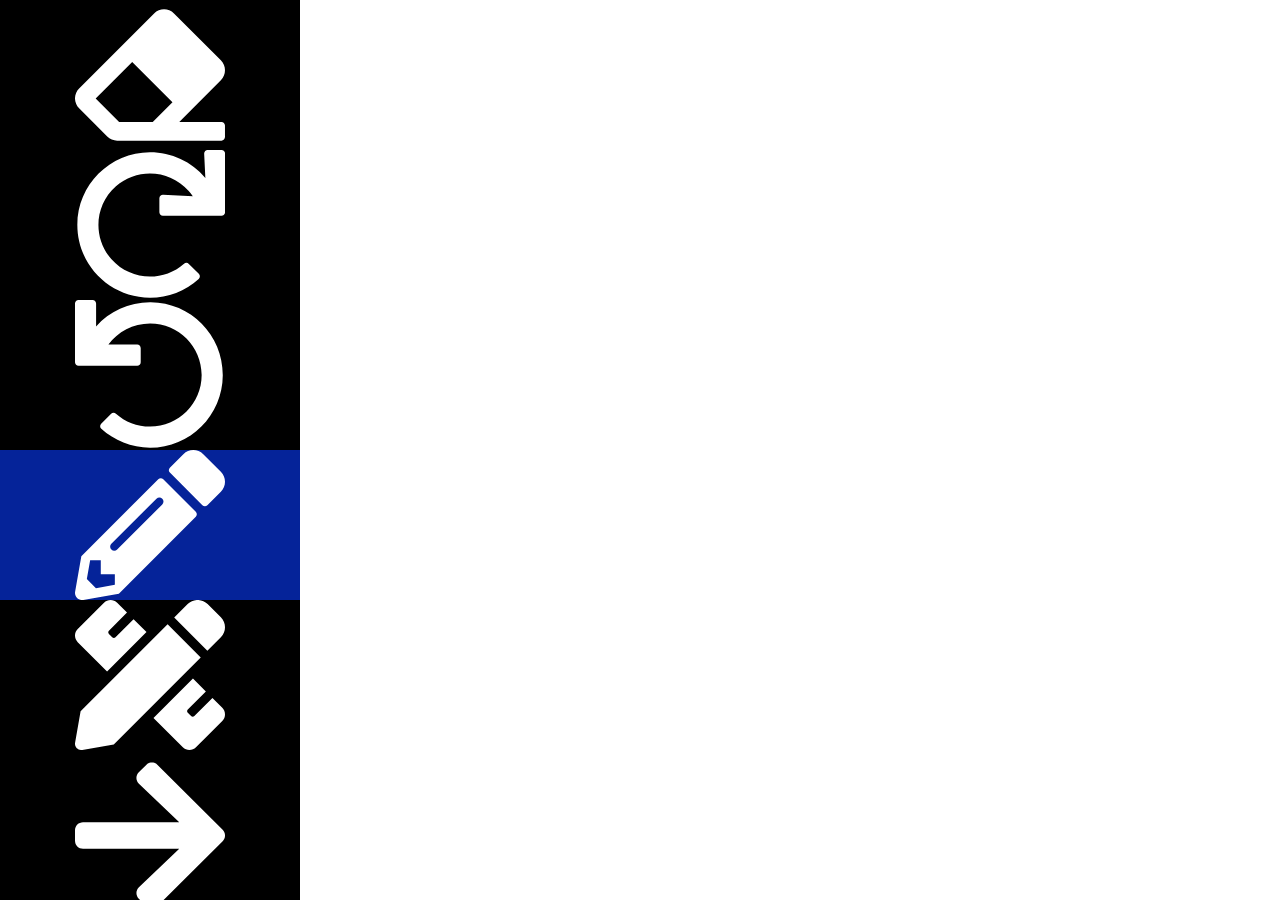
==== index.html @ fb10631d "upadte" ====
<!DOCTYPE html>
<html>
    <head>
        <title>Tahmidur Rafid</title>
        <link rel = "stylesheet" href = "css/style.css" />
        <meta name="viewport" content="width=device-width, initial-scale=1.0">
        <script type = "text/javascript" src = "js/jquery.min.js"></script>
        <script type = "text/javascript" src = "client/js/draw.js"></script>
        <script type = "text/javascript" src = "js/custom.js"></script>
        <meta name="viewport" content="width=device-width, initial-scale=1.0">

        <style>
        </style>
    </head>

    <body>
        <div class = "data"></div>
        <div id = "nav">
            <div>
                <a href = "#" class = "eraser major">
                    <img src = "images/eraser.svg"/>
                </a>    
            </div>   
            <div>
                <a href = "#" class = "redo">
                    <img src = "images/redo.svg"/>
                </a>    
            </div>  
            <div>
                <a href = "#" class = "undo">
                    <img src = "images/undo.svg"/>
                </a>    
            </div>  
            <div>
                <a href = "#" class = "pencil selected major">
                    <img src = "images/pencil-alt.svg"/>
                </a>    
            </div>  
            <div>
                <a href = "#" class = "pencil-more">
                    <img src = "images/pencil-ruler.svg"/>
                </a>
                <div class = "pencil-sub">
                    <div class = "caption">Stroke Size: <span class = "stroke">1</span></div>
                    <div class = "slider">
                        <div class = "hori"><div class = "bar"></div></div>
                        <div class = "vert" style = "left : 10%"></div>
                    </div>
                    <div class = "caption">
                        Color:
                    </div>
                    <div class = "colors">
                        <div class = "color taken" data-color="#000000">
                            <div class = "box" style = "background-color : #000"></div>
                        </div>
                        <div class = "color" data-color="#E60909">
                            <div class = "box" style = "background-color : #E60909"></div>
                        </div>
                        <div class = "color" data-color="#0000C4">
                            <div class = "box" style = "background-color : #0000C4"></div>
                        </div>
                        <div class = "color" data-color="#00CC00">
                            <div class = "box" style = "background-color : #00CC00"></div>
                        </div>
                    </div>
                </div>                
            </div>               
            <div class = "relative">
                <a href = "#" class = "more">
                    <img src = "images/arrow-right.svg"/>
                </a>
                <div class = "sub-more">
                    <div class = "item">
                        <a class = "select major" href = "#"><img src = "images/select.svg"/></a>
                    </div>
                    <div class = "item">
                        <a class = "settings" href = "#"><img src = "images/cog.svg"/></a>
                    </div>
                    <div class = "item clear">
                        <a href = "#"><span class = "caption">CLEAR<br/>PAGE</span></a>
                    </div>
                    <div class = "item prev">
                        <a href = "#"><span class = "caption">PREV<br/>PAGE</span></a>
                    </div>
                    <div class = "item next">
                        <a href = "#"><span class = "caption">NEXT<br/>PAGE</span></a>
                    </div>
                    <div class = "item new">
                        <a href = "#"><span class = "caption">NEW<br/>DOC</span></a>
                    </div>
                    <div class = "item save">
                        <a href = "#"><span class = "caption">SAVE<br/>DOC</span></a>
                    </div>
                    <div class = "item open">
                        <a href = "#"><span class = "caption">OPEN<br/>DOC</span></a>
                    </div>
                    <div class = "item pdf">
                        <a href = "#"><span class = "caption">SAVE<br/>PDF</span></a>
                    </div>
                </div>
            </div>
        </div>
        
        <canvas id = "stars">
        </canvas>

        <div class = "settings popup">
            <div class = "option">
                <div class = "caption">Canvas Size:</div>
                <div class = "item">
                    <span class = "label">Height:</span> 
                    <input class = "dimHeight" type="text" value="1000"/> 
                </div>
                <div class = "item"> 
                    <span class = "label">Width:</span> 
                    <input class = "dimWidth" type="text" value="1000"/> 
                </div>
            </div>
            <div class = "option">
                <div class = "caption">Number of Grids</div>
                <div class = "item"> 
                    <span class = "label">Rows: </span> 
                    <input class = "gridRow" type="text" value="1000"/> 
                </div>
                <div class = "item"> 
                    <span class = "label">Columns: </span> 
                    <input class = "gridCol" type="text" value="1000"/> 
                </div>
            </div>
            <div class = "option">
                <div class="item">
                    <span class="label">Address: </span> 
                    <span class = "ip">192.168.0.1:8080</span>
                </div>
                <div class = "item">
                    <span>Always show popup on startup: </span>
                    <input class = "startPopup" type="checkbox" />
                </div>
            </div>
            <div class = "button">
                <a href = "#">OK!</a>
            </div>            
        </div>

        <div class = "selectOption">
            <div><a class = "cut" href = "#">Cut</a></div>
            <div><a class = "copy" href = "#">Copy</a></div>
            <div><a class = "paste" href = "#">Paste</a></div>
        </div>

        <div class = "connectPC popup" style = "display : none">
            <div class = "line">To view the canvas on your PC/Laptop:</div>
            <div class = "line">First connect your pc and your phone over the same wifi network ans restart this app.</div>
            <div class = "line">
                If your pc and phone are already connected over the same wifi network, Then copy the address below
                and navigate to the adrress using any webbrowser on your pc. Enjoy :)                    
            </div>
            <div class = "box">
                <div class = "address">http://192.168.0.1:8080</div>
            </div>

            <div class = "button">
                <a href = "#">OK!</a>
            </div>
        </div>
        <div class = "openDialog" style = "display: none;">
            <div class = "list">
                <div class = "item">
                    <div class = "name">Todays Class</div>
                    <div class = "options">
                        <a href = "#" class = "open">OPEN</a>
                        <a href = "#" class = "save">DELETE</a>
                    </div>
                </div>
            </div>
        </div>
        <div class = "saveDialog" style = "display: none;">
            <div class = "name"><input type = "text" /></div>
            <div class = "message"></div>
            <div class = "button">
                <a href = "#">SAVE</a>
            </div>
        </div>
    </body>
</html>
---- css/style.css ----
html{
    height : 100%;
}

body{
    font-family: 'Lucida Sans', 'Lucida Sans Regular', 'Lucida Grande', 'Lucida Sans Unicode', Geneva, Verdana, sans-serif;
    margin : 0;
    padding : 0;
    width : 100%;
    height: 100%;
    position: relative;    
}

#stars{
    position : relative;
    height: 100%;
    width : 100%;    
    z-index: 10;
}

#nav{
    position : fixed;
    height: 100%;   
    left : 0;
    top : 0;
    z-index: 100;
}

#nav>div{
    height : 16.6666%;
    display: flex;
    background-color: #000;
    color : #fff;
    align-items: center;
    justify-items: center;    
}
#nav a{
    height : 100%;
    width : 100%;
    display: flex;
    background-color: #000;
    color : #fff;
    align-items: center;
    justify-items: center;    
}

#nav a.selected{
    background-color: #052399;
}

#nav a img{
    width: 50%;
    margin :auto;
}

#nav .pencil-sub{
    display : none;
    position : absolute;
    left : 100%;
    background-color: #000;
    z-index: 100;
    padding : 20px;
    box-sizing: border-box;
    min-width: 400px;
    bottom: 0;
}

#nav .pencil-sub .caption{
    margin : 10px 0;
}

#nav .pencil-sub .slider{
    position: relative;
    width : 100%;
    margin : 10px 0;
}

#nav .pencil-sub .slider .hori{
    padding: 10px 0;
    width : 100%;
}
#nav .pencil-sub .slider .hori .bar{
    height: 5px;
    width : 100%;
    background-color : #fff;
}

#nav .pencil-sub .slider .vert{
    position: absolute;
    left: 0;
    top : 0;
    width: 5px;
    height: 25px;
    background-color: #fff;
}

#nav .pencil-sub .colors{
    display: flex;
}

#nav .pencil-sub .colors .color{ 
    background-color: #fff;
    display: block;
    width: 25%;
    box-sizing: border-box;
    padding: 10px;
}

#nav .pencil-sub .colors .color.taken .box{
    box-sizing: border-box;
    padding-top: 70%;
    margin-top : 15%;
}

#nav .pencil-sub .colors .color .box{ 
    position: relative;
    width :100%;
    padding-top : 100%;    
    background-color: #fff;
}

#nav .selected .pencil-sub{
    display: block;
}

.popup{
    position: absolute;
    background-color: #fff;
    z-index: 110;
    top : 0;
    left : 0;
    width : 80%;
    height : 80%;
    left : 10%;
    top : 10%;
    padding : 20px;
    box-sizing: border-box;
    -webkit-box-shadow: 0px 0px 10px 2px rgba(0,0,0,0.14);
    -moz-box-shadow: 0px 0px 10px 2px rgba(0,0,0,0.14);
    box-shadow: 0px 0px 10px 2px rgba(0,0,0,0.14);
    overflow-y: scroll;
    display: none;
}

.settings.popup .option{
    padding : 10px;
}
.settings.popup .option .item{
    padding : 5px 0;    
}

.settings.popup .option .caption{
    font-size: 20px;
    font-weight: 700;
    padding : 5px 0;
}

.settings.popup .option .item>span{
    display: inline-block;
}

.settings.popup .option .item .label{
    min-width: 100px;
}

.settings.popup .option .item input[type="text"]{
    min-width: 100px;
}

.settings.popup .option .item .ip{
    font-size: 13px;
    background-color: #000;
    font-weight: 600;
    padding : 5px 10px;
    color: #fff;
}

.settings .button{
    text-align: center;
}
.settings .button a{
    display: inline-block;
    padding: 10px;
    background-color: #000;
    color : #fff;
    text-decoration: none;    
}


.connectPC .line{
    font-size: 13px;
    font-weight: 500;
    padding : 5px 0;
}

.connectPC .box{
    padding: 10px 20px;
    text-align: center;
}

.connectPC .box .address{
    display: inline-block;
    background-color: #000;
    color : #fff;
    padding: 5px;

}

.connectPC .button{
    text-align: center;
}
.connectPC .button a{
    display: inline-block;
    padding: 10px;
    background-color: #000;
    color : #fff;
    text-decoration: none;    
}

#nav .selected .sub-more{
    display: flex;
}

#nav .sub-more{
    position: absolute;
    background-color: #000;
    left: 100%;
    top: 0;
    width: 900%;
    display: none;
    height: 100%;
}

#nav .sub-more .item{
    width : 11.111%;
}

#nav .selected.major{
    background-color: #052399;
}

#nav .sub-more .item .caption{
    font-size: 12px;
    width: 100%;
    text-align: center;
}

.relative{
    position : relative;
}

.selectOption{
    position: fixed;
    top : 0;
    right: 0;
    width : 20%;
    display: none;
    z-index: 105;
}

.selectOption.show{
    display: flex;
}

.selectOption>div{
    width : 33.33%;
    background-color: #000;
    text-align: center;
}

.selectOption>div>a{
    display: block;
    width: 100%;
    color : #fff;
    text-decoration: none;
    line-height: 50px;
}

.openDialog{
    position: absolute;
    background-color: #fff;
    z-index: 110;
    top : 0;
    left : 0;
    width : 80%;
    height : 80%;
    left : 10%;
    top : 10%;
    padding : 20px 0;
    box-sizing: border-box;
    -webkit-box-shadow: 0px 0px 10px 2px rgba(0,0,0,0.14);
    -moz-box-shadow: 0px 0px 10px 2px rgba(0,0,0,0.14);
    box-shadow: 0px 0px 10px 2px rgba(0,0,0,0.14);
    overflow-y: scroll;
}

.openDialog .item{
    display: flex;
    padding : 15px 20px;
    box-sizing: border-box;

}

.openDialog .item:nth-child(odd){
    background-color: rgb(226, 226, 226);
}

.openDialog .item .name{
    padding: 5px;
}

.openDialog .item .options{
    display: flex;
}

.openDialog .item .options>a{
    text-transform: none;
    padding : 5px;
    background-color : #000;
    color : #fff;
    margin: 0 10px;
    text-decoration: none;
    font-weight: 700;
}

.saveDialog{
    position: absolute;
    background-color: #fff;
    z-index: 110;
    top : 0;
    left : 0;
    width : 80%;
    height : 80%;
    left : 10%;
    top : 10%;
    padding : 30px;
    box-sizing: border-box;
    -webkit-box-shadow: 0px 0px 10px 2px rgba(0,0,0,0.14);
    -moz-box-shadow: 0px 0px 10px 2px rgba(0,0,0,0.14);
    box-shadow: 0px 0px 10px 2px rgba(0,0,0,0.14);
    overflow-y: scroll;   
    text-align: center;
}

.saveDialog>div{
    padding: 10px 0;
}

.saveDialog .name input{
    line-height: 20px;
    padding: 10px;
    min-width: 200px;
    display: inline-block;
}

.saveDialog .button{
    text-align: center;
}
.saveDialog .button a{
    display: inline-block;
    padding: 10px;
    background-color: #000;
    color : #fff;
    text-decoration: none;    
}
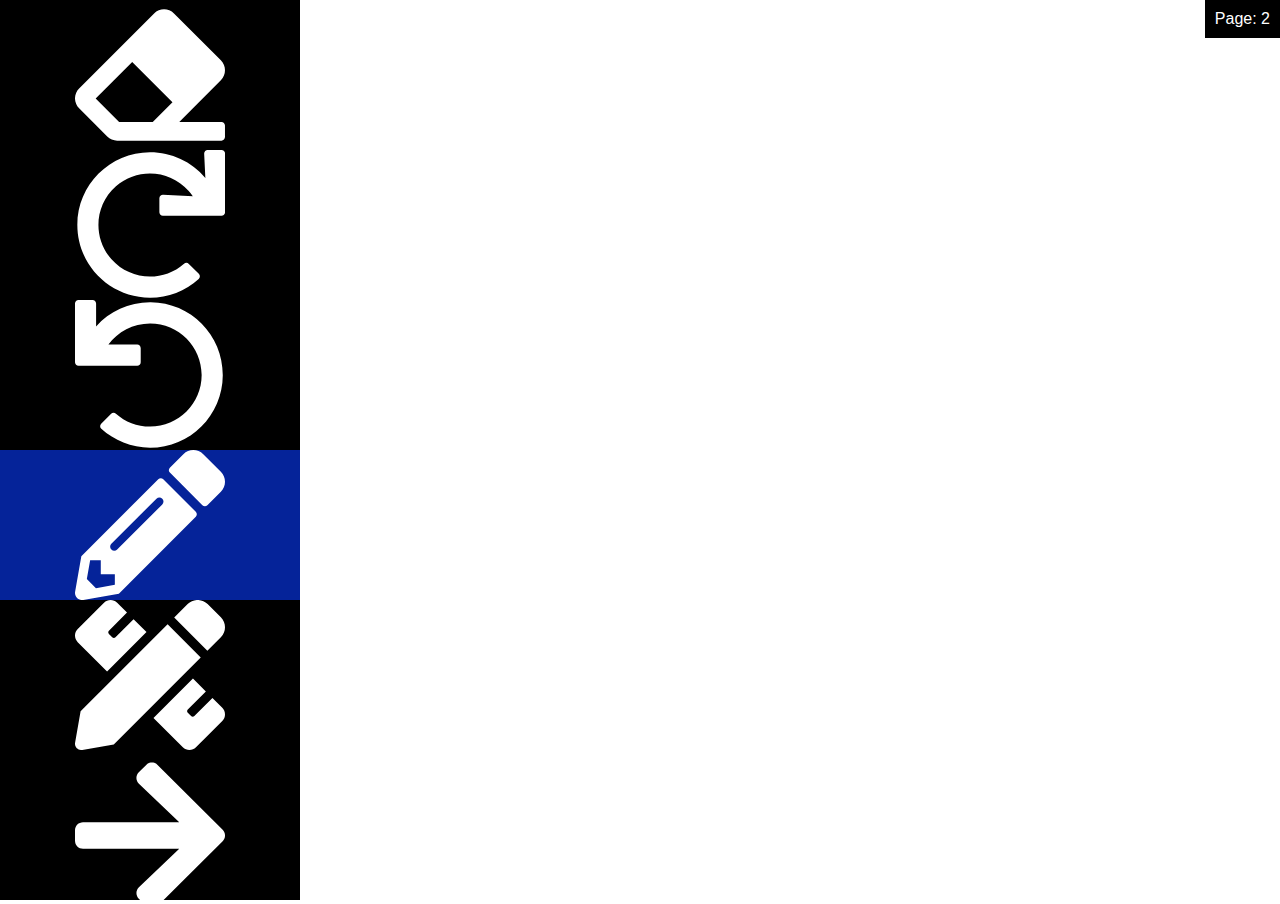
==== commit 3f7db4a9: "upadte" ====
--- a/index.html
+++ b/index.html
@@ -147,6 +147,7 @@
             <div><a class = "copy" href = "#">Copy</a></div>
             <div><a class = "paste" href = "#">Paste</a></div>
         </div>
+        <div class = "pageNo">Page: <span class = "no">2</span></div>
 
         <div class = "connectPC popup" style = "display : none">
             <div class = "line">To view the canvas on your PC/Laptop:</div>
--- a/css/style.css
+++ b/css/style.css
@@ -343,6 +343,16 @@
     text-align: center;
 }
 
+.pageNo{
+    position: absolute;
+    background-color: #000;
+    color: #fff;
+    padding: 10px;
+    right: 0;
+    top : 0;
+    z-index: 105;
+}
+
 .saveDialog>div{
     padding: 10px 0;
 }
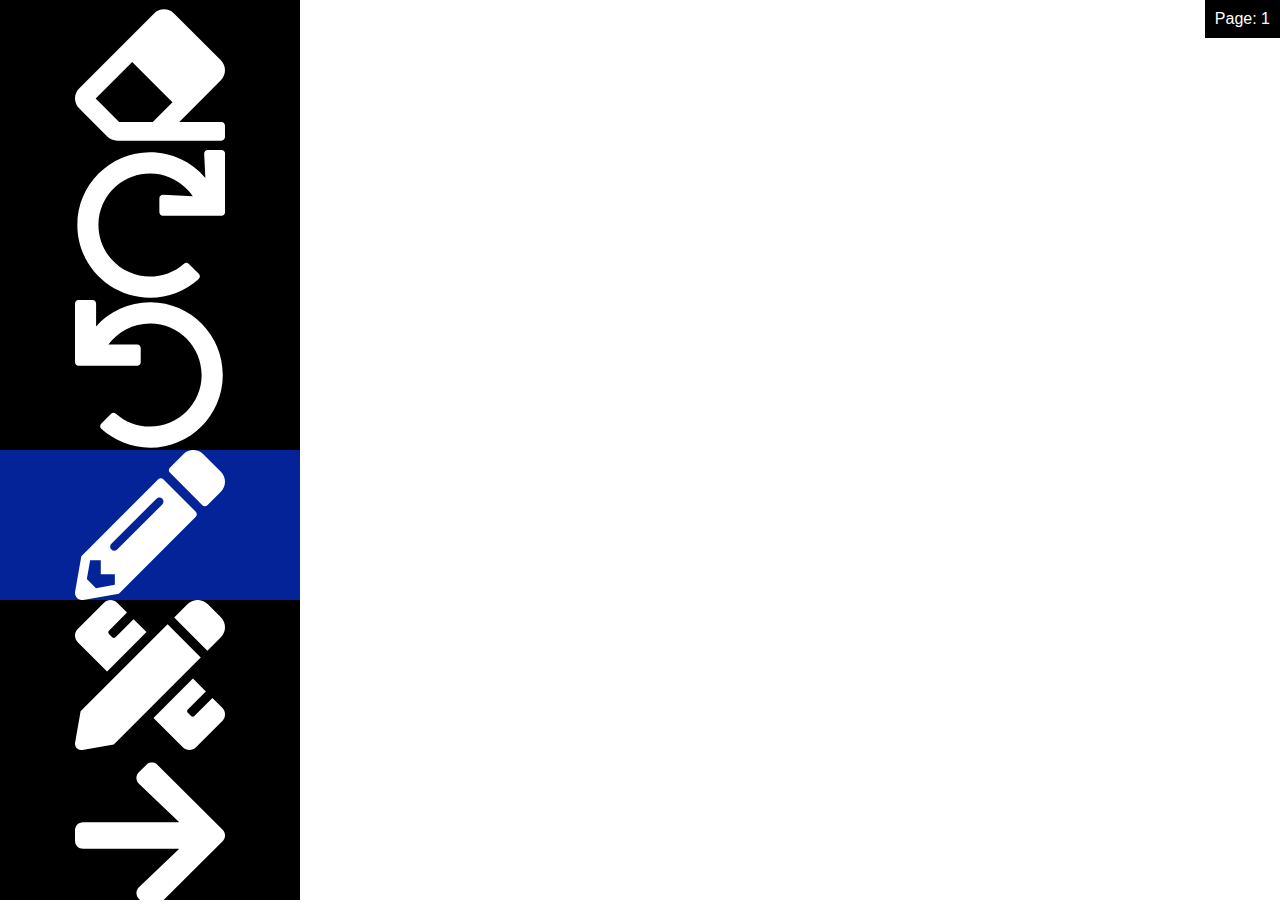
==== commit b828a4fc: "upadte" ====
--- a/index.html
+++ b/index.html
@@ -105,6 +105,7 @@
         </canvas>
 
         <div class = "settings popup">
+            <div class = "closeIt"><img src="images/undo.svg" /> </div>
             <div class = "option">
                 <div class = "caption">Canvas Size:</div>
                 <div class = "item">
@@ -147,9 +148,10 @@
             <div><a class = "copy" href = "#">Copy</a></div>
             <div><a class = "paste" href = "#">Paste</a></div>
         </div>
-        <div class = "pageNo">Page: <span class = "no">2</span></div>
+        <div class = "pageNo">Page: <span class = "no">1</span></div>
 
         <div class = "connectPC popup" style = "display : none">
+            <div class = "closeIt"><img src="images/undo.svg" /> </div>
             <div class = "line">To view the canvas on your PC/Laptop:</div>
             <div class = "line">First connect your pc and your phone over the same wifi network ans restart this app.</div>
             <div class = "line">
@@ -165,6 +167,7 @@
             </div>
         </div>
         <div class = "openDialog" style = "display: none;">
+            <div class = "closeIt"><img src="images/undo.svg" /> </div>
             <div class = "list">
                 <div class = "item">
                     <div class = "name">Todays Class</div>
@@ -176,6 +179,7 @@
             </div>
         </div>
         <div class = "saveDialog" style = "display: none;">
+            <div class = "closeIt"><img src="images/undo.svg" /> </div>
             <div class = "name"><input type = "text" /></div>
             <div class = "message"></div>
             <div class = "button">
--- a/css/style.css
+++ b/css/style.css
@@ -374,3 +374,16 @@
     color : #fff;
     text-decoration: none;    
 }
+
+.closeIt{
+    background-color: #000;
+    width: 20px;
+    height: 20px;
+    position: absolute;
+    top : 0;
+    right: 0;
+    padding: 10px;
+}
+.closeIt img{
+    width: 100%;
+}